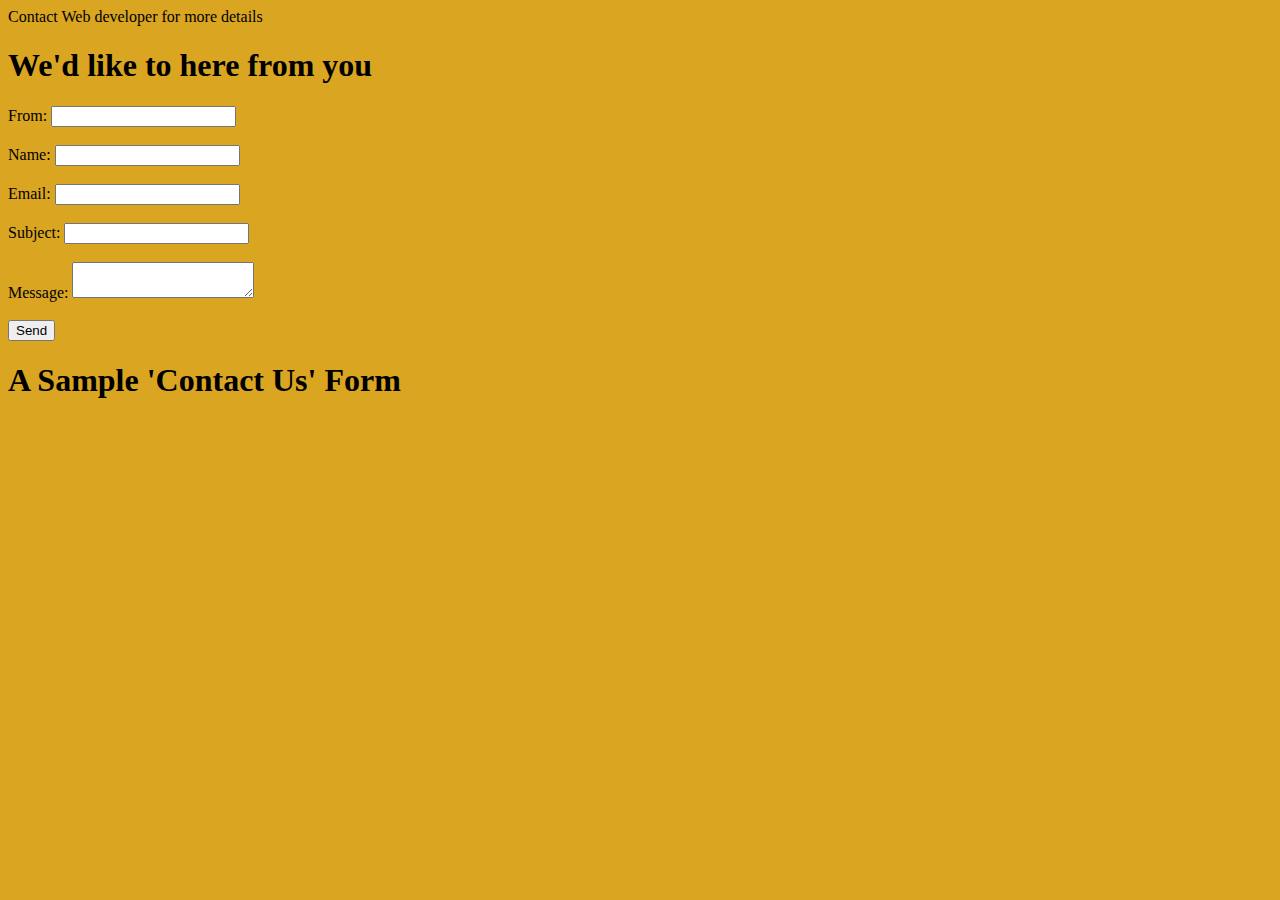
==== contact_us.html @ f2668574 "modified contact us" ====
<!DOCTYPE html> 
<html lang="en"> 
    <head> 
    <meta charset="UTF-8"
    <title>Contact Web developer for more details</title>
    
<style>
    body {
        background-color: goldenrod;
      }   
</style>
</head>
<h1>We'd like to here from you</h1>
<body>
</style>
</head> 
<body> 
 <form action="https://api.web3forms.com/submit" method="POST">
 <input type="hidden" name="apikey" value="2ab05569-721c-4a7b-9ef2-4311ec195fad"
 <label for="from">From:</label> 
 <input type="text" id="from" name="from"><br><br> 
 <label for="name">Name:</label> 
 <input type="text" id="name" name="name"><br><br> 
 <label for="email">Email:</label> 
 <input type="email" id="email" name="email"><br><br> 
 <label for="subject">Subject:</label> 
 <input type="subject" id="esubject" name="subject"><br><br>
 <label for="message">Message:</label> 
 <textarea id="message" name="message"></textarea><br><br> 
 <input type="submit" value="Send"> 
 </form> 
</body> 
<h1>A Sample 'Contact Us' Form</h1>
</html>
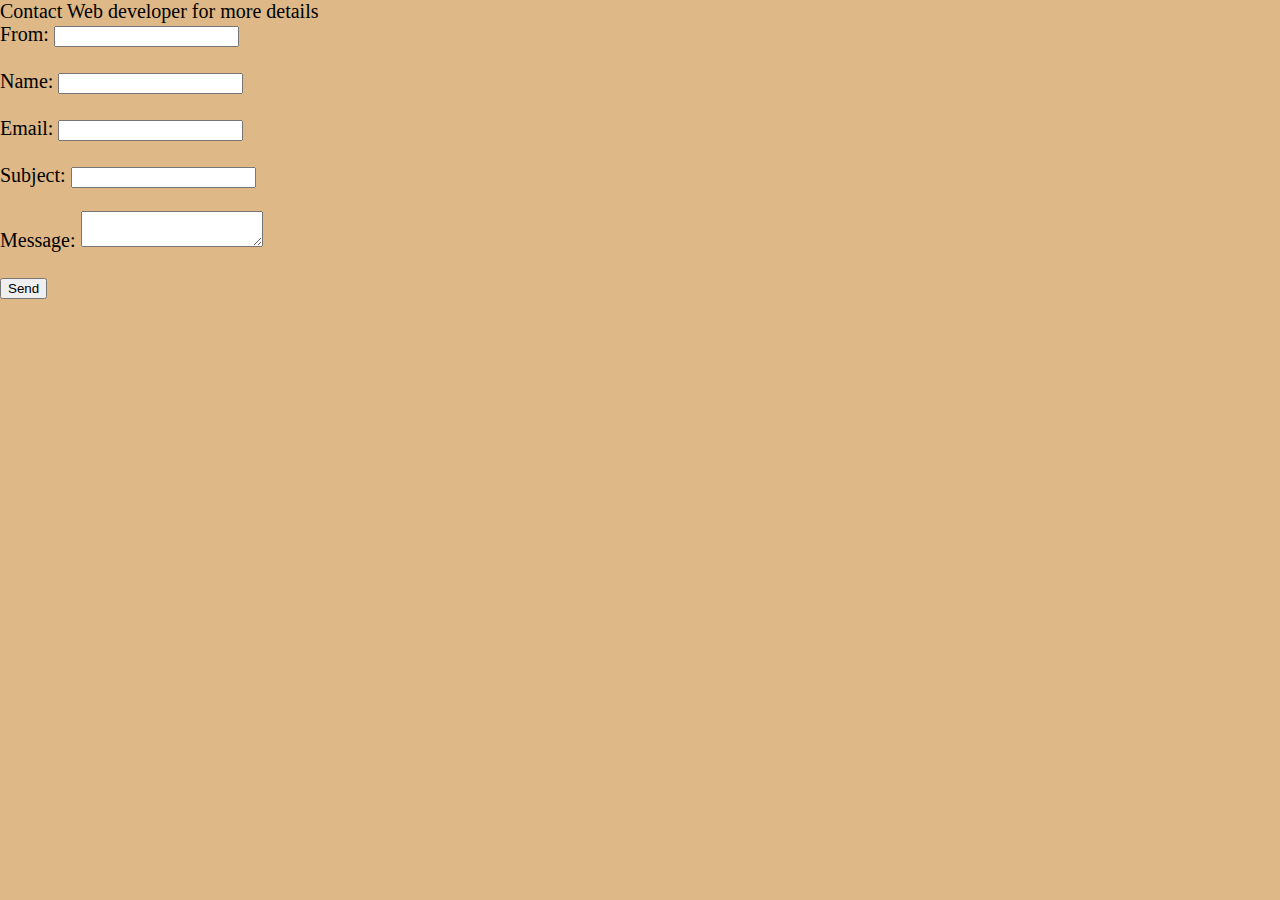
==== commit b9002ffd: "modified contact us" ====
--- a/contact_us.html
+++ b/contact_us.html
@@ -6,11 +6,19 @@
     
 <style>
     body {
-        background-color: goldenrod;
+       
+        font-family: Cambria, Cochin, Georgia, Times, 'Times New Roman', serif;
+        color: black;
+        margin: 0; padding: 0;
+        font-size: 20px;
+        background-color: burlywood;
+
       }   
+
+
 </style>
 </head>
-<h1>We'd like to here from you</h1>
+
 <body>
 </style>
 </head> 
@@ -30,5 +38,5 @@
  <input type="submit" value="Send"> 
  </form> 
 </body> 
-<h1>A Sample 'Contact Us' Form</h1>
+
 </html> 
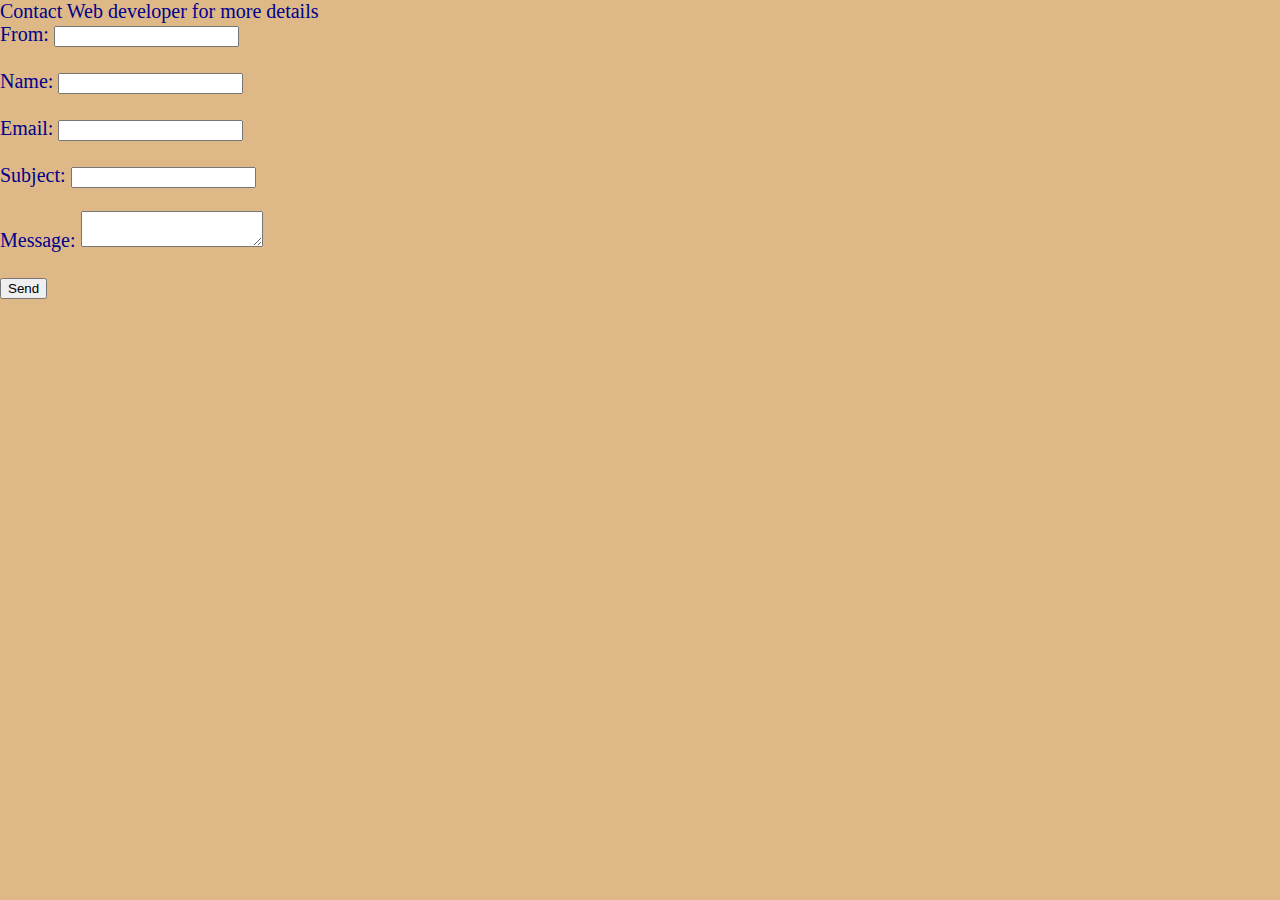
==== commit 9a7490c3: "updated contact us" ====
--- a/contact_us.html
+++ b/contact_us.html
@@ -8,7 +8,7 @@
     body {
        
         font-family: Cambria, Cochin, Georgia, Times, 'Times New Roman', serif;
-        color: black;
+        color: darkblue;
         margin: 0; padding: 0;
         font-size: 20px;
         background-color: burlywood;
